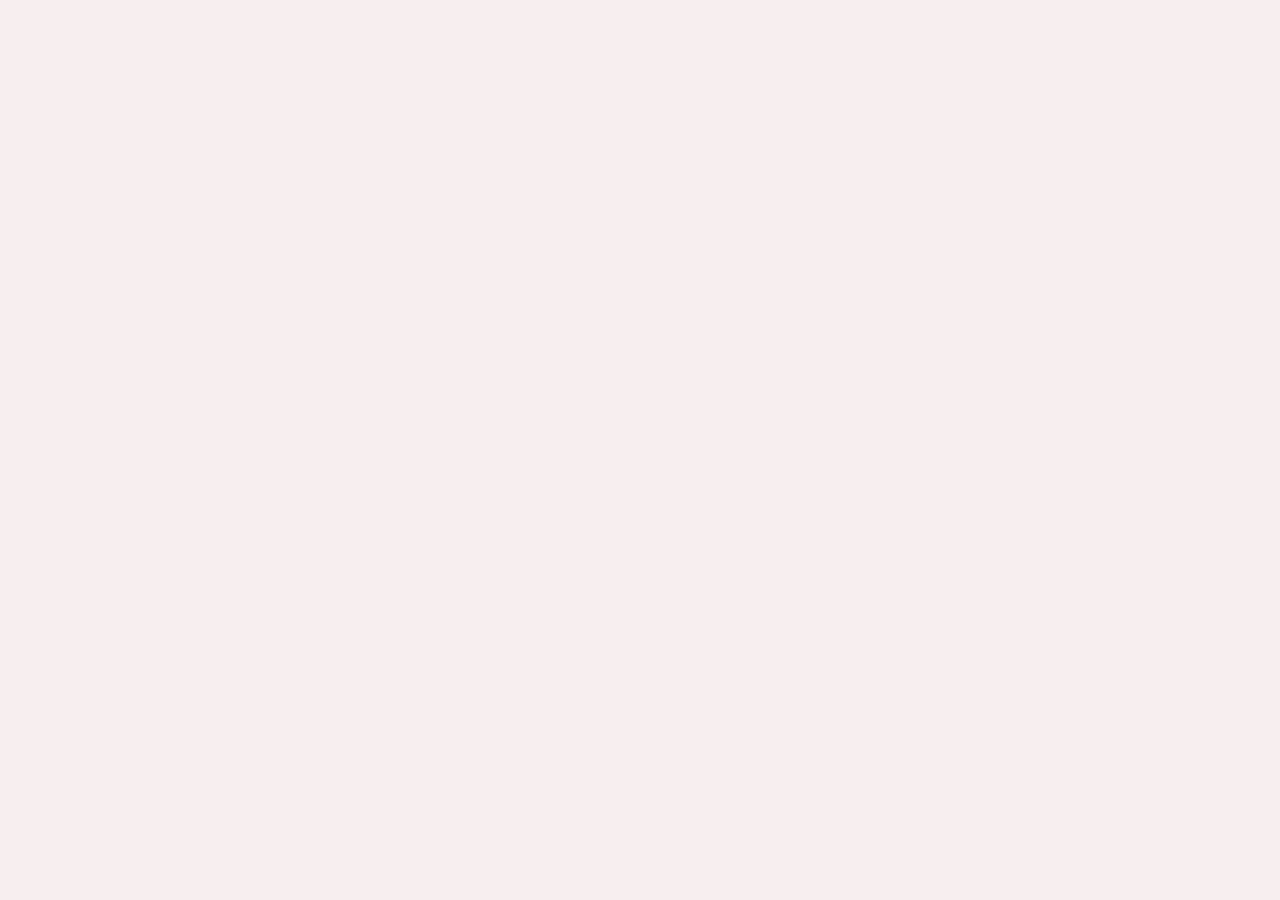
==== src/index.html @ ff997e9f "Version1" ====
<!DOCTYPE html>
<html>
  <head>
    <meta charset="utf-8">
    <title>Tarjeta de credito valida</title>
    <link rel="stylesheet" href="style.css" />
  </head>
  <body>
    <header></header>
    <main></main>
    <footer></footer>
    <script src="index.js" type="module"></script>
  </body>
</html>
---- src/style.css ----
* {
    padding: 0;
    margin: 0;
    box-sizing: border-box;
}

body {
    background-color: #f7eeee;
}

.contenedor-tarjeta { 
    width: 100%;
    max-width: 1000px;
   padding: 30px 20px;
   margin: auto;
   display: flex;
   flex-direction: column;
   color: #fff;
   align-items: center;
}

.contenedor-tarjeta .tarjeta { 
    padding: 35px;
    border-radius: 20px;
    display: flex;
    flex-direction: column;
    justify-content: space-between;
    width: 50%;
    max-height: 400px;
    background-color: aqua;
    z-index: 2;
    
}
.tarjeta .trasera { 
    background-color: #000;
}

.contenedor-tarjeta .logo-banco { 
    text-align: right;
    min-height: 45px;
}

.contenedor-tarjeta .chip-tarjeta img {
    width: 100%;
    max-width: 60px;
    margin-bottom: 20px;
    margin-top: 5px;
    background-color: transparent;
  

}
.contenedor-tarjeta .logo-banco img { 
    width: 100%;
    height: 100%;
    object-fit: cover;
    max-width: 70px;
}

.tarjeta .titulo {
    color: #510aeb;
    font-size: 15px;
    font-weight: bold;
    margin-top: 3px;
  
}

.tarjeta .numero, .nombre, .expiracion { 
    color: #000;
    font: 22px;
    text-transform: uppercase;
}

.tarjeta .columnas {
    display: flex;
    justify-content: space-between;
    margin-top: 12px;
   
}

.tarjeta #ccv {
    text-align: center;
    margin-top: 15px;
    color: #510aeb;
    font-size: 15px;
    font-weight: bold;
}

/*Boton*/
.btn .btn-formulario {
    font-size: 10px;
    font-weight: bold;
    width: 80px;
    height: 45px;
    border-radius: 15px;
    background-color: #f1d6d6;
    color: #510aeb;
    margin: 12px 15px;
    position: relative;
    top: -30px;
    z-index: 3;
}
.btn .btn-formulario:hover {
    background-color: #510aeb;
    color: #fff;
}
.btn .btn-formulario.active {
    background-color: #510aeb;
    color: #000;
}

/*Formulario*/
.formulario-tarjeta {
    background-color: #878484;
    padding: 160px 50px 30px 30px;
    width: 100%;
    max-width: 600px;
    position: relative;
    top: -160px;
    z-index: 1;
    clip-path: polygon(0 0, 100% 0, 100% 0, 0 0);
    transition: clip-path .3s ease-in;
}

.formulario-tarjeta.active {
    clip-path: polygon(0 0, 100% 0, 100% 100%, 0 100%);
}

.formulario-tarjeta label {
    color: #000;
    font-size: 15px;
    margin-bottom: 5px;
    display: block;
}

.formulario-tarjeta input, select {
    border-radius: 10px;
    border: 2px solid #510aeb;
    font-size: 16px;
    height: 40px;
    width: 100%;
    padding: 5px 10px;
}

.formulario-tarjeta input {
    margin-bottom: 18px;
    text-transform: uppercase;
}

#expira select{
    margin-bottom: 10px;
}
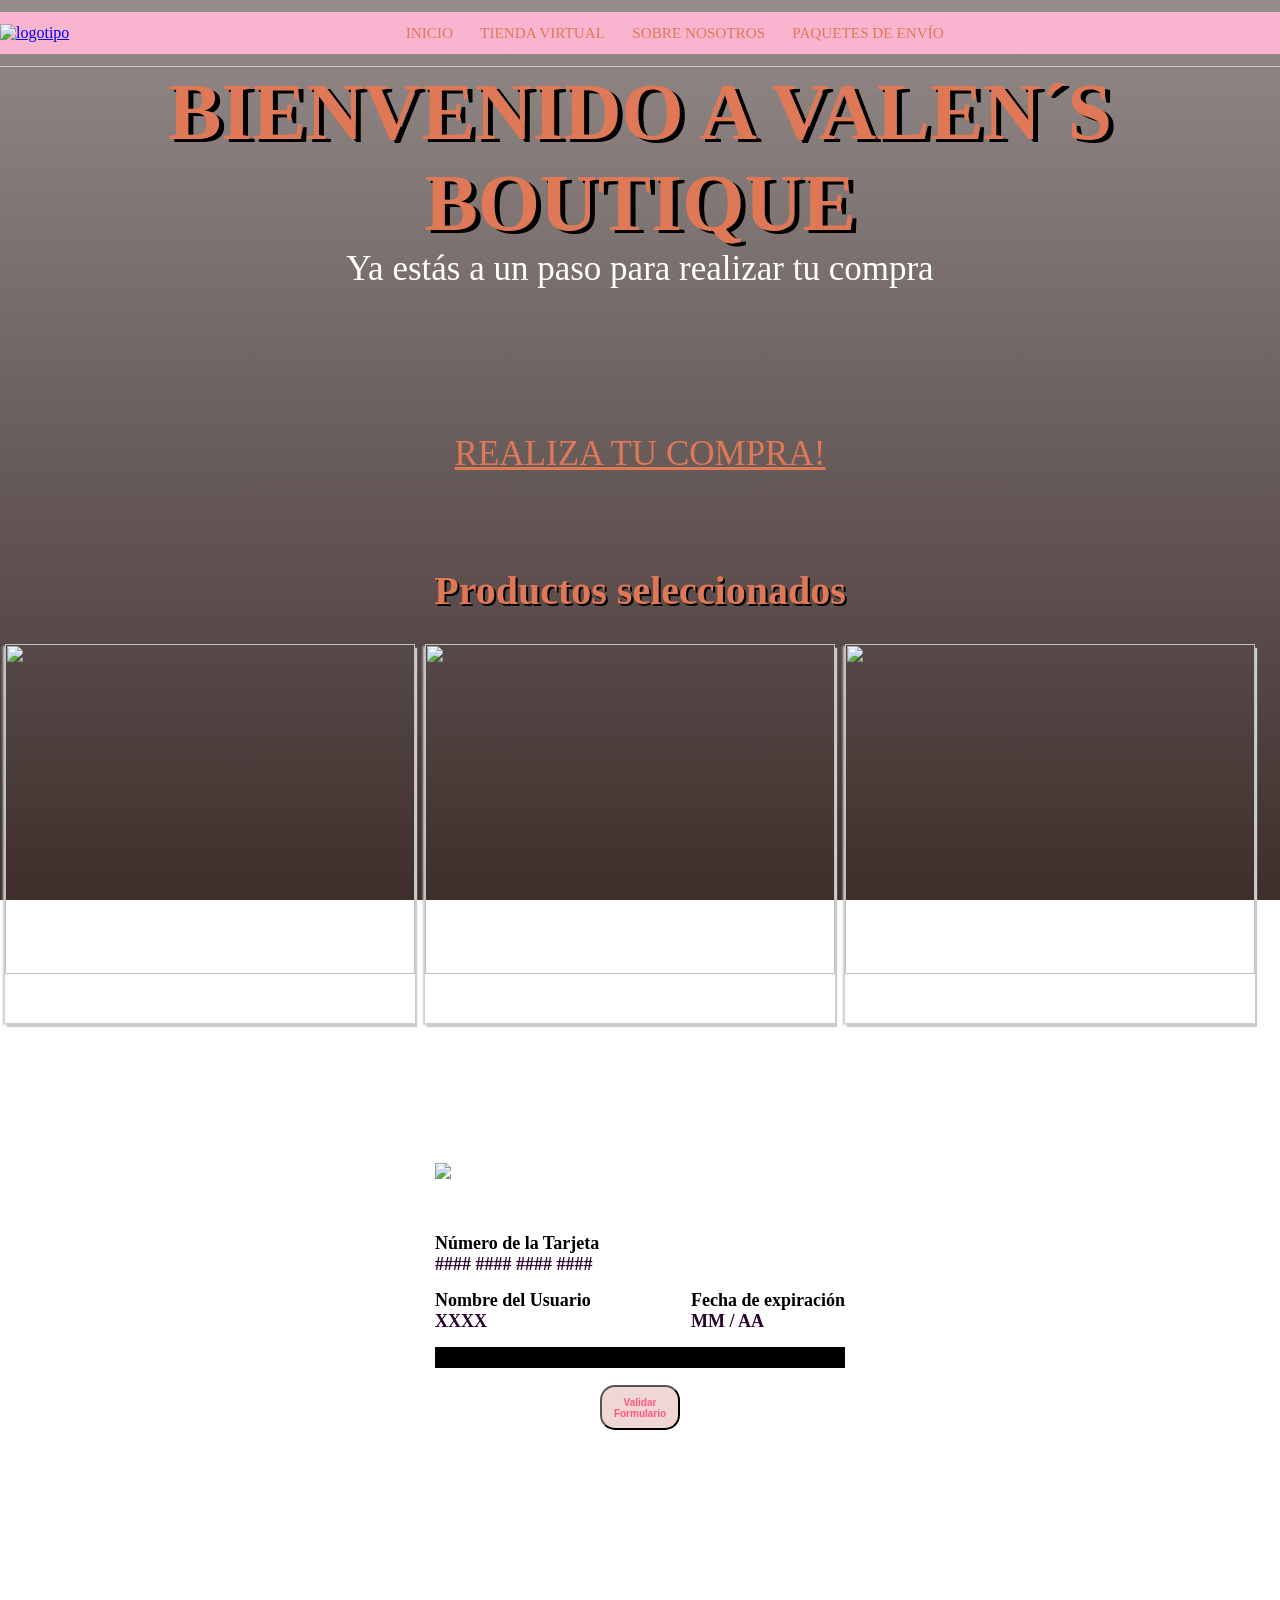
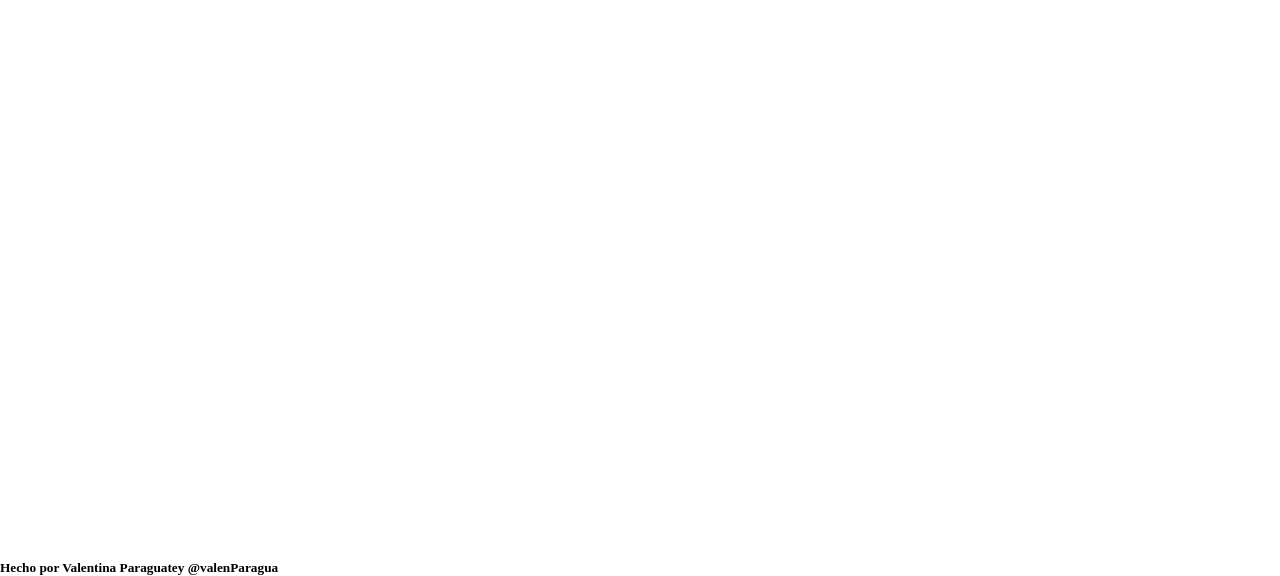
==== commit 704841fb: "V2" ====
--- a/src/index.html
+++ b/src/index.html
@@ -1,14 +1,141 @@
 <!DOCTYPE html>
 <html>
-  <head>
-    <meta charset="utf-8">
-    <title>Tarjeta de credito valida</title>
-    <link rel="stylesheet" href="style.css" />
-  </head>
-  <body>
-    <header></header>
-    <main></main>
-    <footer></footer>
-    <script src="index.js" type="module"></script>
-  </body>
-</html>
+
+<head>
+  <meta charset="utf-8">
+  <title>Tarjeta de credito valida</title>
+  <link rel="stylesheet" href="style.css" />
+</head>
+
+<body>
+  <!--Cabecera-->
+  <header>
+    <nav>
+      <div id="navigation" class="navegacion">
+        <a href="#"><img src="https://img.freepik.com/premium-vector/girl-fashion-logo-girl-logo_652297-869.jpg?w=2000"
+            alt="logotipo" class="logotipo"></a>
+        <ul id="main-nav">
+          <li><a href="index.html">Inicio</a></li>
+          <li><a href="#">Tienda virtual</a></li>
+          <li><a href="#">Sobre nosotros</a></li>
+          <li><a href="#">Paquetes de envío</a></li>
+        </ul>
+
+      </div>
+    </nav>
+  </header>
+  <section class="columna1">
+    <div id="seccion1" class="container">
+      <h1>Bienvenido a Valen´S Boutique</h1>
+      <p>Ya estás a un paso para realizar tu compra</p>
+      <a href="#formulario-tarjeta" class="enlace">Realiza tu compra!</a>
+    </div>
+
+  </section>
+  <section>
+    <h2 id="compras">Productos seleccionados</h2>
+    <div id="seccion2" class="container">
+      <div>
+        <img
+          src="https://static1.mujerhoy.com/www/multimedia/202204/22/media/cortadas/vestido-negro-zara-invitada-k0ED-U1601752063428L5H-624x624@MujerHoy.jpg">
+        <h3>Vestido negro casual</h3>
+      </div>
+      <div>
+        <img src="https://i.ytimg.com/vi/8zca7vQd9QY/maxresdefault.jpg" alt="">
+        <h3>Pantalon talla M</h3>
+      </div>
+      <div>
+        <img src="https://cdn.grupoelcorteingles.es/statics/manager/contents/images/uploads/2023/02/rytjHY7pj.jpeg"
+          alt="">
+        <h3>blusa manga larga</h3>
+      </div>
+    </div>
+  </section>
+  <div class="contenedor-tarjeta">
+    <section class="tarjeta" id="tarjeta">
+      <div class="frente">
+        <div class="logo-banco" id="logo-banco">
+          <!---<img src="https://1000marcas.net/wp-content/uploads/2019/12/Visa-Logo-2005.jpg"  alt="logo-visa" width="300px" height="300px">-->
+        </div>
+        <div class="chip-tarjeta">
+          <img
+            src="https://previews.123rf.com/images/alancotton/alancotton1511/alancotton151100211/48042691-de-cerca-de-un-chip-de-tarjeta-de-cr%C3%A9dito.jpg"
+            alt="chip-tarjeta">
+        </div>
+        <div class="datos-tarjeta">
+          <div class="dato" id="numero">
+            <p class="titulo">Número de la Tarjeta</p>
+            <p class="numero"> #### #### #### ####</p>
+          </div>
+          <div class="columnas">
+            <div class="dato" id="nombre">
+              <p class="titulo">Nombre del Usuario</p>
+              <p class="nombre">XXXX</p>
+            </div>
+            <div class="dato" id="expiracion">
+              <p class="titulo">Fecha de expiración</p>
+              <p class="expiracion"> <span class="mes">MM</span> / <span class="year">AA</span> </p>
+            </div>
+
+          </div>
+        </div>
+        <div class="trasera">
+          <div class="barra"></div>
+          <div class="datos-tarjeta">
+            <div class="dato" id="ccv">
+              <p class="titulo">CCV</p>
+              <p class="ccv"></p>
+            </div>
+
+          </div>
+
+        </div>
+      </div>     
+    </section>
+
+    <div class="btn">
+      <button class="btn-formulario" id="btn-formulario"> Validar Formulario</button>
+    </div>
+
+    <form action="" id="formulario-tarjeta" class="formulario-tarjeta">
+      <div class="dato">
+        <label for="NumeroTarjeta">Número de la tarjeta</label>
+        <input type="text" id="NumeroTarjeta" maxlength="19">
+      </div>
+      <div class="dato">
+        <label for="NombreTarjeta">Nombre del Usuario</label>
+        <input type="text" id="NombreTarjeta" maxlength="20">
+      </div>
+      <div class="columnas">
+        <div class="dato" id="expira">
+          <label for="SelectMes">Fecha de expiración</label>
+          <div class="columnas">
+            <select name="mes" id="SelectMes">
+              <option disabled selected>Mes</option>
+            </select>
+            <select name="year" id="SelectYear">
+              <option disabled selected>Año</option>
+            </select>
+          </div>
+
+        </div>
+        <div class="dato cvcv">
+          <label for="inputCCV">CCV</label>
+          <input type="text" id="inputCCV" maxlength="3">
+        </div>
+      </div>
+      <div id="botones">
+        <div class="btn">
+          <button type="button" class="btn-formulario" id="btn-registro"> Confirmar tu Pago</button>
+        </div>
+        <div class="btn">
+          <button type="reset" class="btn-formulario" id="btn-reset">Reset</button>
+        </div>
+      </div>
+    </form>
+  </div>
+  <footer> <h5>Hecho por Valentina Paraguatey @valenParagua</h5></footer>
+  <script src="index.js" type="module"></script>
+</body>
+
+</html>
--- a/src/style.css
+++ b/src/style.css
@@ -5,8 +5,123 @@
 }
 
 body {
-    background-color: #f7eeee;
-}
+    background-image: linear-gradient(rgba(41,24,21,0.5),rgba(41,24,21,0.9)),url('https://www.shutterstock.com/image-photo/attractive-stylish-smiling-woman-choosing-260nw-1071790259.jpg');
+    background-repeat: no-repeat;
+    background-size: cover;
+    background-position: center center;
+    background-attachment: fixed;
+}
+
+/*BARRA DE NAVEGACIÓN*/
+#navigation .logotipo { 
+    width: 70px;
+    height: 80px;
+}
+div#navigation {
+    display: flex;
+    justify-content: space-between;
+    align-items: center;
+    background-color: #F9B5D0;
+}
+ul#main-nav {
+    display: flex;
+    list-style: none;
+    margin: auto;
+}
+#main-nav li {
+    padding: 12px 0.85em;
+}
+#main-nav li a {
+    color: #DF7857;
+    text-decoration: none;
+    text-transform: uppercase;
+    font-size: 0.95rem;
+    padding-bottom: 12px;
+}
+#main-nav li a:hover { 
+    border-bottom: 2px solid #CE7777;
+}
+#navigation  .enlace {
+    color: #DF7857;
+    text-decoration: none;
+    text-transform: uppercase;
+    font-size: 0.95rem;
+    border: 1px solid #F55050;
+    padding: 12px 3em;
+    transition: all 0.5s;
+}
+#navigation  .enlace:hover {
+    background-color: #F48484;
+    color: #fff;
+    transition: all 0.5s;
+}
+
+nav {
+    padding: 12px 0;
+    border-bottom: 1px solid #ccc;
+}
+/*Sección 1*/
+#seccion1 {
+    justify-content: center;
+    align-items: center;
+    height: 100%;
+    min-height: 500px;
+}
+#seccion1 h1 {
+    font-size: 80px;
+    font-weight: bold;
+    text-transform: uppercase;
+    text-align: center;
+    color: #DF7857;
+    text-shadow: 5px 3px 0 #000;
+}
+#seccion1 p {
+    font-size: 35px;
+    text-align: center;
+    color: #fff;
+}
+
+#seccion1 .enlace {
+    color: #DF7857;
+    text-transform: uppercase;
+    font-size: 35px;
+    padding: 15px 8px;
+   display: block;
+  text-align: center;
+  margin-top: 130px;
+}
+
+
+/*Sección 2*/
+#seccion2 {
+    display: flex;
+    margin: 25px 0;
+}
+ h2 {
+    font-size: 40px;
+    font-weight: bold;
+    color: #DF7857;
+    text-shadow: 2px 2px 0 #000;
+    text-align: center;
+}
+#seccion2 img {
+    width: 410px;
+    height: 330px;
+}
+
+#seccion2 div {
+    margin: 5px 5px;
+    box-shadow: -2px 2px 2px #ccc, 2px 4px 1px #ccc;
+    padding-bottom: 3px;
+}
+#seccion2 h3{
+    text-align: center;
+    color: #fff;
+    padding: 10px 0;
+    font-weight: 500;
+}
+
+/*Seccion tarjeta*/
 
 .contenedor-tarjeta { 
     width: 100%;
@@ -27,7 +142,7 @@
     justify-content: space-between;
     width: 50%;
     max-height: 400px;
-    background-color: aqua;
+    background-image: url('https://thumbs.dreamstime.com/z/pretty-purple-pink-marbled-glassy-texture-design-abstract-watercolor-style-splashes-blotches-soft-backgro-crinkled-107770111.jpg');
     z-index: 2;
     
 }
@@ -42,9 +157,8 @@
 
 .contenedor-tarjeta .chip-tarjeta img {
     width: 100%;
-    max-width: 60px;
-    margin-bottom: 20px;
-    margin-top: 5px;
+    max-width: 45px;
+    margin-bottom: 15px;
     background-color: transparent;
   
 
@@ -57,16 +171,17 @@
 }
 
 .tarjeta .titulo {
-    color: #510aeb;
-    font-size: 15px;
+    color: #000;
+    font-size: 18px;
     font-weight: bold;
     margin-top: 3px;
   
 }
 
 .tarjeta .numero, .nombre, .expiracion { 
-    color: #000;
-    font: 22px;
+    color: #29012d;
+    font-size: 18px;
+    font-weight: bold;
     text-transform: uppercase;
 }
 
@@ -80,7 +195,7 @@
 .tarjeta #ccv {
     text-align: center;
     margin-top: 15px;
-    color: #510aeb;
+    color: #F9B5D0;
     font-size: 15px;
     font-weight: bold;
 }
@@ -93,24 +208,24 @@
     height: 45px;
     border-radius: 15px;
     background-color: #f1d6d6;
-    color: #510aeb;
+    color: #FF597B;
     margin: 12px 15px;
     position: relative;
     top: -30px;
     z-index: 3;
 }
 .btn .btn-formulario:hover {
-    background-color: #510aeb;
+    background-color: #FF8E9E;
     color: #fff;
 }
 .btn .btn-formulario.active {
-    background-color: #510aeb;
+    background-color: #FFACAC;
     color: #000;
 }
 
 /*Formulario*/
 .formulario-tarjeta {
-    background-color: #878484;
+    background-color: #FFBFA9;
     padding: 160px 50px 30px 30px;
     width: 100%;
     max-width: 600px;
@@ -126,15 +241,15 @@
 }
 
 .formulario-tarjeta label {
-    color: #000;
-    font-size: 15px;
+    color: #FF597B;
+    font-size: 20px;
     margin-bottom: 5px;
     display: block;
 }
 
 .formulario-tarjeta input, select {
     border-radius: 10px;
-    border: 2px solid #510aeb;
+    border: 2px solid #FFACAC;
     font-size: 16px;
     height: 40px;
     width: 100%;
@@ -148,4 +263,41 @@
 
 #expira select{
     margin-bottom: 10px;
-}+}
+
+#botones {
+    display: flex;
+    justify-content: space-around;
+}
+
+#botones #btn-registro {
+    font-size: 11px;
+    font-weight: bold;
+    width: 90px;
+    height: 50px;
+    border-radius: 18px;
+    background-color: #f1d6d6;
+    color: #FF597B;
+    margin-top: 20px;
+}
+
+#botones #btn-reset {
+    font-size: 12px;
+    font-weight: bold;
+    width: 90px;
+    height: 50px;
+    border-radius: 18px;
+    background-color: #f1d6d6;
+    color: #FF597B;  
+    margin-top: 20px;
+}
+
+#botones #btn-registro:hover {
+    background-color: #FF8E9E;
+    color: #fff;
+}
+
+#botones #btn-reset:hover {
+    background-color: #FF8E9E;
+    color: #fff;  
+}
